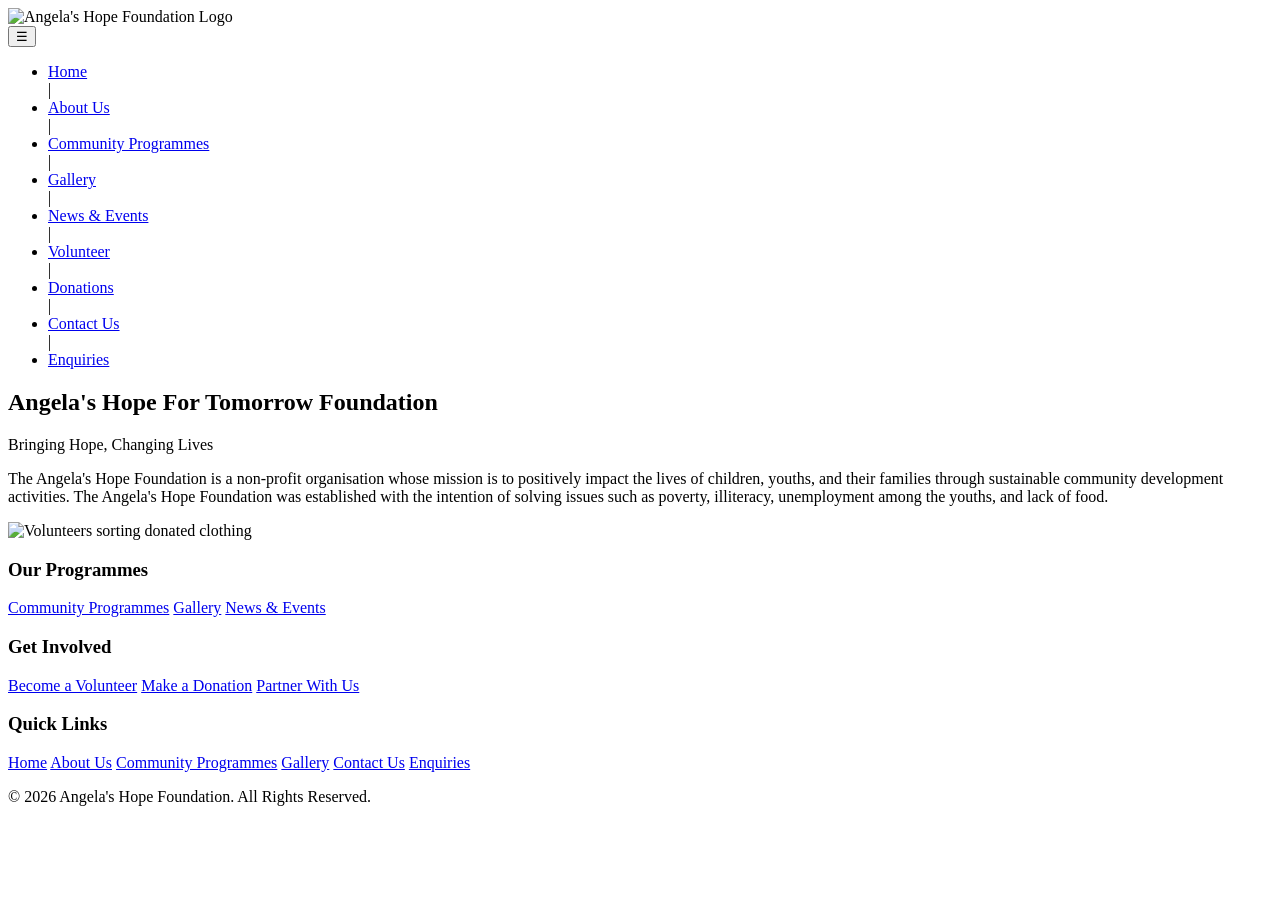
==== index.html @ ad18a80b "Add files via upload" ====
<!DOCTYPE html>
<html lang="en">
<head>
	<meta charset="UTF-8">
	<meta name="viewport" content="width=device-width, initial-scale=1.0">
    <link rel="stylesheet" href="css_assets/style.css">
	<title> Angela's Hope For Tomorrow Foundation | Home </title>
</head>
<body>

    <!-- Foundation Logo -->
    <!--
        The <img> tag is used to show the foundation's logo.
        The class="logo" is used to style the logo with CSS.
        The src shows where the logo picture is stored.
        The alt gives a description of the logo if the picture
        cannot be displayed.
    -->

    <header> 
        <img  class="logo" src = "_images/logo/StockCake-Hands_Sharing_Light-4479616-medium.png"
        alt="Angela's Hope Foundation Logo">
    </header>

    <!--
        Closes the <header> element and marks the end of
        the foundation logo section.
    -->

	<!-- Navigation Menu -->
    <!--
        Creates a menu toggle button. The button uses the
        "menu-toggle" class for CSS styling and calls the
        toggleMenu() JavaScript function when clicked.
    -->
    <button class="menu-toggle" onclick="toggleMenu()">
    &#9776;
    </button>
    <!--
        Closes the menu toggle button element.
    -->

<nav id="navbar">
    <!--
        Creates the main navigation area of the website.
        The navbar contains links to the different pages.
        The id allows CSS and JavaScript to identify and control
        the navigation menu.
    -->

    <ul>
        <li><a href="index.html">Home</a></li> |
        <li><a href="aboutus.html">About Us</a></li> |
        <li><a href="programmes.html">Community Programmes</a></li> |
        <li><a href="gallery.html">Gallery</a></li> |
        <li><a href="news.html">News & Events</a></li> |
        <li><a href="volunteer.html">Volunteer</a></li> |
        <li><a href="donations.html">Donations</a></li> |       
        <li><a href="contactus.html">Contact Us</a></li>|
        <li><a href="enquiries.html">Enquiries</a></li>    
    </ul>
</nav>

    <!--
        Closes the navigation section and marks the end of
        the website's main navigation menu.
    -->
 
    <!--
    Reference:
    Bro Code (2023) 'How to create a CSS navigation bar in 6 minutes!'.
    YouTube. Available at:
    https://youtu.be/f3uCSh6LIY0?si=nhJIZSOkBrt2BLhl
    (Accessed: 14 September 2026).
     -->

 
    <!-- Website title and slogan -->
	<!--
    The hero-heading section contains the main introductory
    information displayed at the top of the webpage.
    It groups the foundation's title and slogan together
    so that they can be styled and positioned as one section.
    The class="slogan" allows CSS to apply specific styling
    to the slogan, such as its font, size, spacing, and alignment.
    -->

    <section class="hero-heading">
        <h1>Angela's Hope For Tomorrow Foundation</h1>
        <p class="slogan">Bringing Hope, Changing Lives</p>
    </section>
    
    <!--
    This closing section tag marks the end of the hero-heading
    section and ensures that the heading and slogan remain
    grouped within the same section.
    -->

<!----Main page content--->
<main>
    
    <!-- Creates a container for the foundation's introductory information -->
    <div class="intro"> 

	<p>
        The Angela's Hope Foundation is a non-profit organisation whose mission is to positively impact 
        <span> the lives of children, youths, and their families through sustainable community development activities.</span>
        <span>The Angela's Hope Foundation was established with the intention of solving issues</span>
        <span>such as poverty, illiteracy, unemployment among the youths, and lack of food.</span>
    </p>

    </div>
    <!-- Closes the introduction container -->

    <!-- The main-img class is used to style the main image on the webpage, including its size, alignment, spacing, and overall appearance. -->
	<img  class="main-img" src="_images/volunteers/StockCake-Volunteers_Sorting_Donations-1256668-medium.jpeg"
     alt="Volunteers sorting donated clothing">

</main>

<footer>

    <!-- The footer-content class groups the footer information and allows CSS to control its layout, spacing, and appearance. -->
    <div class="footer-content">

        <!-- Our Programmes -->
        <div class="footer-section">
            <h3>Our Programmes</h3>

            <a href="programmes.html">Community Programmes</a>
            <a href="gallery.html">Gallery</a>
            <a href="news.html">News &amp; Events</a>

        </div>

        <!-- Get Involved -->
    <div class="footer-section">
        <h3>Get Involved</h3>

        <a href="volunteer.html">Become a Volunteer</a>
        <a href="donations.html">Make a Donation</a>
        <a href="#">Partner With Us</a>

    </div>

    <!-- Quick Links -->
    <div class="footer-section">
        <h3>Quick Links</h3>

        <a href="index.html">Home</a>
        <a href="aboutus.html">About Us</a>
        <a href="programmes.html">Community Programmes</a>
        <a href="gallery.html">Gallery</a>
        <a href="contactus.html">Contact Us</a>
        <a href="enquiries.html">Enquiries</a>
        
    </div>
    <!--
    Reference:
    Mr Long Education - IT & CAT (2021) 'HTML Webpage Design Part 9:
    Hyperlinks'. YouTube. Available at:
    https://youtu.be/gbysvuaFda0
    (Accessed: 14 September 2026).
    -->

    </div>

    <!-- Copyright -->

    <!--
        The "copyright" class is used to identify the copyright section
        in the footer. It allows CSS to style and position the copyright
        notice separately from the other footer content.
    -->

    <div class="copyright">
        <p>&copy; 2026 Angela's Hope Foundation. All Rights Reserved.</p>
    </div>

</footer>
<script src="js_assets/script.js"></script>
</body>
</html>
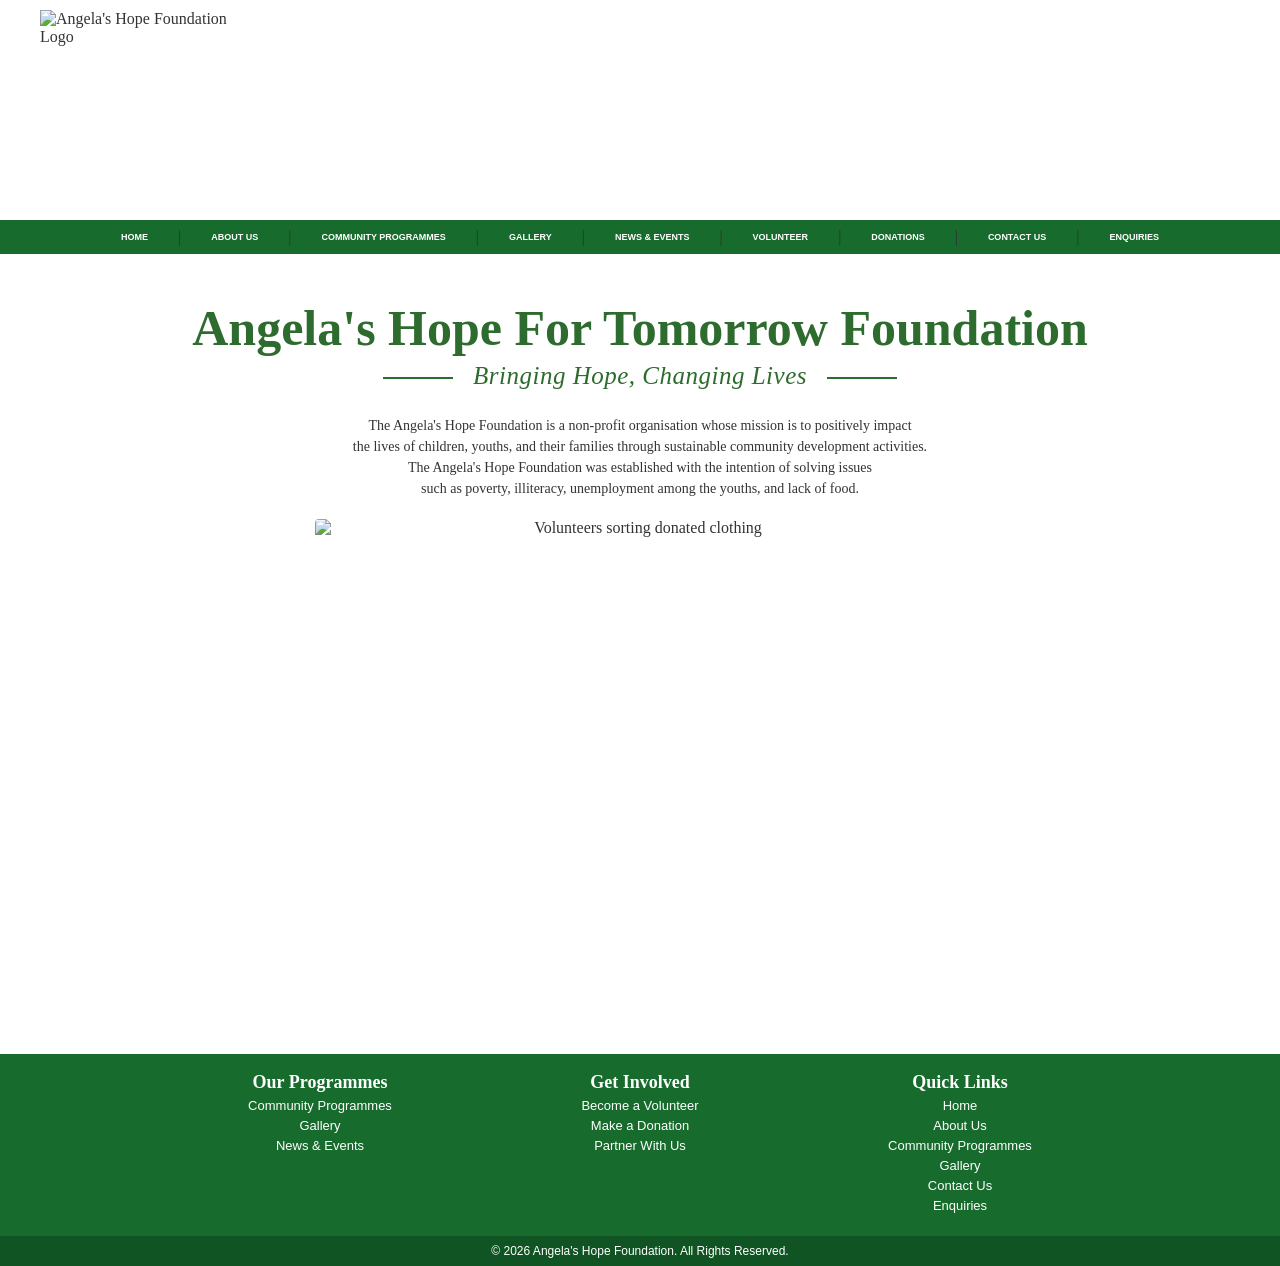
==== commit 4898ce65: "Update index.html" ====
--- a/index.html
+++ b/index.html
@@ -3,7 +3,7 @@
 <head>
 	<meta charset="UTF-8">
 	<meta name="viewport" content="width=device-width, initial-scale=1.0">
-    <link rel="stylesheet" href="css_assets/style.css">
+    <link rel="stylesheet" href="style.css">
 	<title> Angela's Hope For Tomorrow Foundation | Home </title>
 </head>
 <body>
@@ -180,4 +180,4 @@
 </footer>
 <script src="js_assets/script.js"></script>
 </body>
-</html>+</html>
--- a/style.css
+++ b/style.css
@@ -0,0 +1,895 @@
+/*css reset
+Css statement =
+selectors {
+property: value;
+}
+*/
+
+*{
+    margin: 0;
+    padding: 0;
+    box-sizing: border-box;
+}
+
+/* Header */
+header {
+    height: 220px;
+    background-color: white;
+    display: flex;
+    align-items:flex-start;
+    padding: 10px 40px;
+}
+
+/* Logo */
+header img {
+    width: 200px;
+    height: 200px;
+    object-fit: contain;
+}
+
+/* Navigation Menu */
+
+nav {
+    width: 100%;
+    height: auto;
+    background-color: #176b2c;
+    padding: 0;
+    margin: 0;
+    text-align: center;
+    display : flex;
+    justify-content: space-around;
+    align-items: center;
+    margin-bottom: 0;
+    padding-bottom: 0;
+}
+
+/* Menu List */
+nav ul {
+    list-style: none;
+    margin: 0;
+    padding: 0;
+    height: 40px;
+    display: flex;
+    justify-content: center;
+    align-items: center;
+}
+
+nav a {
+    display: inline-block !important;
+    color: white !important;
+    text-decoration: none !important;
+    font-family: Arial, sans-serif;
+    font-size: 14px;
+    font-weight: bold;
+    text-transform: uppercase;
+    margin: 0 15px;
+    white-space: nowrap;
+    padding: 15px 20px;
+
+}
+
+nav a:hover {
+    background-color: #e87520 !important;
+    color: white !important;
+    border-radius:15px;
+}
+
+nav .active {
+    background-color: #e87520;
+}
+
+/* Home page title and slogan */
+.hero-heading {
+    text-align: center;
+    margin: 0;
+    padding: 45px 20px 0;
+}
+
+.hero-heading h1 {
+    font-family: Georgia, "Times New Roman", serif;
+    font-weight: bold;
+    font-size: 50px;
+    margin: 0 0 5px 0;
+    color: #2e6b2e;
+}
+
+.hero-heading .slogan {
+    font-family: Georgia, "Times New Roman", serif;
+    font-style: italic;
+    font-size: 25px;
+    margin: 0;
+    color: #2e6b2e;
+    letter-spacing: 0.5px;
+    text-align: center;
+}
+
+/* Lines on both sides of slogan */
+.slogan::before,
+.slogan::after {
+    content: "";
+    display: inline-block;
+    width: 70px;
+    height: 2px;
+    background-color: #2e6b2e;
+    vertical-align: middle;
+    margin: 0 20px;
+}
+
+main {
+    margin-top:0;
+    padding-top:0;
+}
+
+.intro {
+    margin:0;
+    margin-top: 5px 0 0;
+}
+
+.intro p {
+    margin-top:0;
+}
+
+/* Headings */
+main h1,
+main h2
+main h3,
+main h4 {
+  font-family: "Cormorant Garamond", Georgia, "Times New Roman", serif;
+    color: #176b2c !important;
+    text-align: center;
+    margin-bottom: 15px;
+}
+
+
+p {
+    margin-bottom: 25px;
+}
+
+p span {
+    display:block
+}
+
+h2 span {
+    display:block
+}
+
+main {
+    width: 100%;
+    max-width: 1000px;
+    margin: 0 auto;
+    padding: 0 15px  25px;
+    text-align: center;
+}
+
+main .intro {
+    max-width: 720px;
+    margin:0 auto 12px;
+    padding: 0;
+    font-size: 14px;
+    line-height: 1.5;
+    text-align:center;
+}
+
+*{
+    box-sizing: border-box;
+}
+
+body {
+    margin: 0;
+    font-family: Georgia, "Times New Roman", serif;
+    color: #333;
+    background-color: white;
+    overflow-x: hidden;
+}
+
+html, body {
+    margin: 0;
+    padding: 0;
+    min-height: 100%;
+}
+
+body {
+    min-height: 100vh;
+    display: flex;
+    flex-direction: column;
+}
+
+/* text */
+main p {
+    max-width: 720px;
+    margin: 0 auto 12px;
+    font-size: 14px;
+    line-height: 1.5;
+    text-align: center;
+}
+
+main {
+    flex: 1;
+}
+
+
+
+/* Contact Us*/
+.address span {
+    display:block;
+}
+
+.contact-info span {
+    display: block;
+}
+
+.email span{
+    display:block;
+}
+
+.office-hours span {
+    display: block;
+}
+
+.visit-info span {
+    display: block;
+}
+
+/* Donations */
+/* Donation page heading */
+.donation-heading {
+    text-align: center;
+    padding: 10px 20px 0;
+    margin: 0 auto;
+}
+
+.donation-heading h1 {
+    font-family: Georgia, "Times New Roman", serif;
+    font-weight: bold;
+    font-size: 50px;
+    margin: 0 0 10px;
+    color: #2e6b2e;
+}
+
+.payment-methods{
+    list-style-type: none;
+    padding: 0;
+}
+
+.payment-methods li {
+    list-style-type: none;
+    margin: 3px;
+}
+
+/* Contact */
+/* Contact page heading */
+.contact-heading {
+    text-align: center;
+    padding: 10px 20px 0;
+    margin: 0 auto;
+}
+
+.contact-heading h1 {
+    font-family: Georgia, "Times New Roman", serif;
+    font-weight: bold;
+    font-size: 50px;
+    margin: 0 0 15px;
+    color: #2e6b2e;
+}
+
+/* Enquiry- Form */
+/* Enquiry page heading */
+.enquiry-heading {
+    text-align: center;
+    padding: 10px 20px 0;
+    margin: 0 auto;
+}
+
+.enquiry-heading h1 {
+    font-family: Georgia, "Times New Roman", serif;
+    font-weight: bold;
+    font-size: 50px;
+    margin: 0 0 15px;
+    color: #2e6b2e;
+}
+
+/* Form */
+form {
+    width: 500px;
+    max-width: 90%;
+    margin:0 auto;
+}
+
+.form-group {
+    display: flex;
+    flex-direction: column;
+    margin-bottom: 25px;
+}
+
+.form-group label {
+    font-size: 20px;
+    margin-bottom: 8px;
+
+}
+
+.form-group input,
+.form-group textarea {
+    width: 100%;
+    box-sizing: border-box;
+    padding: 10px;
+    font-size: 16px;
+}
+
+/* FAQ */
+.faq {
+    width: 600px;
+    margin: 30px auto 60px;
+}
+
+.faq h2 {
+    font-size: 30px;
+    margin-bottom: 15px;
+}
+
+.faq summary {
+    font-size: 18px;
+}
+
+/* Volunteer */
+/* Volunteer page heading */
+.volunteer-heading {
+    text-align: center;
+    padding: 10px 20px 0;
+    margin: 0 auto;
+}
+
+.volunteer-heading h1 {
+    font-family: Georgia, "Times New Roman", serif;
+    font-weight: bold;
+    font-size: 50px;
+    margin: 0 0 15px;
+    color: #2e6b2e;
+}
+
+/* Volunteer opportunity section */
+.volunteer-section {
+    text-align: center;
+    margin: 20px auto;
+    width: 90%;
+}
+
+.volunteer-section h2 {
+    text-align: center;
+    margin: 10px auto 15px;
+}
+
+.volunteer-section form {
+    width: 100%;
+    max-width: 600px;
+    margin: 0 auto;
+}
+
+.volunteer-section input,
+.volunteer-section select {
+    display: block;
+    width: 100%;
+    box-sizing: border-box;
+    margin: 15px auto;
+    padding: 10px;
+}
+
+/* News & Events section */
+.news-section {
+    text-align: center;
+    padding: 30px 5%;
+      padding: 30px 5% 60px 5%;
+}
+
+/* Main heading */
+.news-section > h1 {
+    font-family: Georgia, "Times New Roman", serif;
+    font-size: 50px;
+    color: #2e6b2e;
+    margin: 0 0 30px 0;
+    text-align: center;
+}
+
+/* News & Events / Upcoming Events headings */
+.section-title {
+    font-family: Georgia, "Times New Roman", serif;
+    font-size: 40px;
+    color: #2e6b2e;
+    margin: 20px 0 25px 0;
+    text-align: center;
+}
+
+/* Space between the two sections */
+.upcoming-title {
+    margin-top: 60px;
+}
+
+/* TWO CARDS PER ROW */
+.news-container {
+    display: grid;
+    grid-template-columns: repeat(2, 1fr);
+    gap: 20px;
+    max-width: 1100px;
+    margin: 0 auto;
+}
+
+/* Green containers */
+.news-card {
+    background-color: #2e6b2e;
+    color: white;
+    padding: 25px;
+    min-height: 250px;
+    border-radius: 10px;
+    box-sizing: border-box;
+    display: flex;
+    flex-direction: column;
+    justify-content: center;
+}
+
+/* Card headings */
+.news-card h2 {
+    color: white;
+    font-family: Georgia, "Times New Roman", serif;
+    font-size: 27px;
+    margin: 0 0 8px 0;
+}
+
+/* Dates */
+.news-card h3 {
+    color: white;
+    font-size: 20px;
+    margin: 0 0 15px 0;
+}
+
+/* Paragraph */
+.news-card p {
+    color: white;
+    font-size: 17px;
+    line-height: 1.5;
+    margin: 0;
+}
+
+/* Gallery */
+/* Gallery page heading */
+.gallery-heading {
+    text-align: center;
+    padding: 10px 20px 0;
+    margin: 0 auto;
+}
+
+.gallery-heading h1 {
+    font-family: Georgia, "Times New Roman", serif;
+    font-weight: bold;
+    font-size: 50px;
+    margin: 0 0 15px;
+    color: #2e6b2e;
+}
+
+/* About Us */
+.about {
+    text-align: center;
+    padding: 30px 20px;
+}
+
+/* About Us heading */
+.about h1 {
+    font-family: Georgia, "Times New Roman", serif;
+    font-size: 50px;
+    color: #2e6b2e;
+    margin-bottom: 30px;
+}
+
+/* Green containers */
+.about-card {
+    width: 80%;
+    max-width: 800px;
+    margin: 0 auto 15px auto;
+    padding: 20px 25px;
+    background-color: #2e6b2e;
+    color: white;
+    text-align: center;
+    border-radius: 10px;
+    box-sizing: border-box;
+}
+
+/* Container headings */
+.about-card h2 {
+    color: white;
+    margin: 0 0 8px 0;
+}
+
+/* Container paragraphs */
+.about-card p {
+    color: white;
+    margin: 0;
+    line-height: 1.5;
+}
+
+/* Community Programmes */
+.programmes {
+    text-align: center;
+    padding: 30px 20px;
+}
+
+/* Main heading */
+.programmes h1 {
+    font-family: Georgia, "Times New Roman", serif;
+    font-size: 50px;
+    color: #2e6b2e;
+    margin-bottom: 25px;
+}
+
+/* Each green container */
+.programme-card {
+    width: 80%;
+    max-width: 800px;
+    margin: 0 auto 15px auto !important;
+    padding: 20px 25px;
+    background-color: #2e6b2e !important;
+    color: white;
+    text-align: center;
+    border-radius: 10px;
+    box-sizing: border-box;
+}
+
+/* Programme headings */
+.programme-card h2 {
+    color: white !important;
+    margin-top: 0;
+    margin-bottom: 8px;
+}
+
+/* Programme paragraphs */
+.programme-card p {
+    color: white !important;
+    margin: 0;
+    line-height: 1.5;
+}
+
+/* Donations */
+.amount-section {
+    text-align: center;
+    margin: 20px auto;
+}
+
+.amount-section h2 {
+    margin-bottom: 10px;
+}
+
+.amount-buttons {
+    margin-bottom: 10px;
+}
+
+.amount-buttons button {
+    padding: 3px 8px;
+    margin: 2px;
+    font-size: 16px;
+}
+
+.custom-amount {
+    display: flex;
+    justify-content: center;
+    align-items: center;
+    gap: 5px;
+    margin-bottom: 5px;
+}
+
+.custom-amount label {
+    font-size: 18px;
+}
+
+.custom-amount input {
+    width: 260px;
+    padding: 8px;
+    font-size: 16px;
+    box-sizing: border-box;
+}
+
+.amount-section p {
+    margin-top: 5px;
+    font-size: 16px;
+}
+
+
+
+/* Tagline */
+main .tagline {
+    display: block;
+    color: #0f5422;
+    font-size: 14px;
+    font-weight: bold;
+    margin: 5px 0 20px;
+    text-align: center;
+}
+
+/* Main Image */
+main img {
+    display: block;
+    width: 1366px;
+    max-width: 100%;
+    object-fit: cover;
+    object-position: center;
+    height: 450px;
+    margin: 20px auto 0;
+    border-radius: 4px;
+}
+
+.gallery img {
+    width: 400%;
+    max-width: 650px;
+    height: 400px;
+    object-fit: cover;
+    display: block;
+    margin: 15px auto;
+    border-radius: 5px;
+}
+
+.responsive-image{
+    max-width: 100%;
+    height: auto;
+}
+
+/* Footer */
+footer {
+    width: 100%;
+    background-color: #176b2c;
+    color: white;
+    font-family: Arial, sans-serif;
+    margin:0;
+    padding:0;
+    margin-top: 60px;
+}
+
+/* Footer columns */
+.footer-content {
+    max-width: 1000px;
+    margin: 0 auto;
+    display: flex;
+    justify-content: space-around;
+    align-items: flex;
+    padding: 18px 20px;
+}
+
+.footer-section {
+    text-align: center;
+    flex: 1;
+}
+
+.footer-section h3 {
+    font-family: Georgia, "Times New Roman", serif;
+    font-size: 18px;
+    margin-bottom: 0 0 10px 0;
+    color: white;
+}
+
+.footer-section a {
+    display: block;
+    color: white;
+    text-decoration: none;
+    font-size: 13px;
+    margin: 5px 0;
+}
+
+.footer-section a:hover {
+    color: #e87520;
+}
+
+/* Copyright */
+.copyright {
+    background-color: #0f5422;
+    text-align: center;
+    padding: 8px;
+    font-size: 12px;
+}
+
+.copyright p {
+    margin: 0;
+}
+
+/* Mobile */
+/* Smaller images on smaller screens */
+@media (max-width: 768px) {
+    .gallery img {
+        width: 85%;
+        height: 250px;
+    }
+    nav {
+        height:auto;
+        flex-direction: column;
+        align-items: stretch;
+    }
+
+    nav ul {
+        height:auto;
+        flex-direction: column;
+        width: 100%;
+    }
+
+    nav ul li {
+        width:100%;
+        text-align: center;
+    }
+    }
+
+    nav {
+        height: auto;
+    }
+
+    nav ul {
+        height: auto;
+        flex-wrap: wrap;
+    }
+
+    nav a {
+        padding: 9px 7px;
+        font-size: 9px;
+    }
+
+    main {
+        padding: 25px 15px;
+    }
+
+    main h1,
+    main h2 {
+        font-size: 23px;
+    }
+
+    main img {
+        width: 100%;
+        max-width: 650px;
+    }
+
+    /* Hamburger button */
+.menu-toggle {
+    display: none;
+    background-color: #176b2c;
+    color: white;
+    border: none;
+    font-size: 28px;
+    padding: 10px 15px;
+    cursor: pointer;
+    width: 100%;
+    text-align: left;
+}
+
+
+/* Desktop navigation */
+nav {
+    width: 100%;
+    background-color: #176b2c;
+}
+
+nav ul {
+    list-style: none;
+    margin: 0;
+    padding: 0;
+
+    display: flex;
+    justify-content: space-around;
+    align-items: center;
+}
+
+nav ul li {
+    text-align: center;
+}
+
+nav ul li a {
+    display: block;
+    padding: 12px 15px;
+    color: white;
+    text-decoration: none;
+    font-weight: bold;
+    white-space: nowrap;
+}
+
+
+/* MOBILE NAVIGATION */
+.menu-toggle {
+    display: none;
+}
+
+@media (max-width: 768px) {
+
+    .menu-toggle {
+        display: block;
+        width: 100%;
+        background-color: #176b2c;
+        color: white;
+        border: none;
+        font-size: 30px;
+        padding: 10px 20px;
+        cursor: pointer;
+        text-align: left;
+    }
+
+    nav {
+        display: none;
+        
+    }
+
+    nav.active {
+        display: block;
+    }
+
+    nav ul {
+        display: flex;
+        flex-direction: column;
+        width: 100%;
+        height: auto;
+        margin: 0;
+        padding: 0;
+    }
+
+    nav ul li {
+        width: 100%;
+        height: auto;
+        list-style: none;
+        text-align: center;
+        border-bottom: 1px solid rgba(255 , 255 , 255 , 0.2);
+    }
+
+    nav ul li a {
+        display: block;
+        width: 100%;
+        padding: 8px 15px;
+        color: white;
+        text-decoration: none;
+    }
+}
+
+/* INDEX */
+.hero-heading h1 {
+    white-space: nowrap;
+}
+
+.hero-heading .slogan {
+    white-space: nowrap;
+}
+
+/* Laptop */
+@media screen and (max-width: 1200px) {
+    .hero-heading h1 {
+        font-size: 35px;
+    }
+
+    .hero-heading .slogan {
+        font-size: 18px;
+    }
+
+    p {
+        font-size: 14px;
+        line-height: 1.5;
+    }
+}
+
+
+/* Tablet */
+@media screen and (max-width: 768px) {
+    .hero-heading h1 {
+        font-size: 25px;
+    }
+
+    .hero-heading .slogan {
+        font-size: 15px;
+    }
+
+    p {
+        font-size: 12px;
+        line-height: 1.5;
+    }
+}
+
+/* Phone */
+@media screen and (max-width: 480px) {
+    .hero-heading h1 {
+        font-size: 16px;
+    }
+
+    .hero-heading .slogan {
+        font-size: 11px;
+    }
+
+    p {
+        font-size: 9px;
+        line-height: 1.5;
+    }
+}
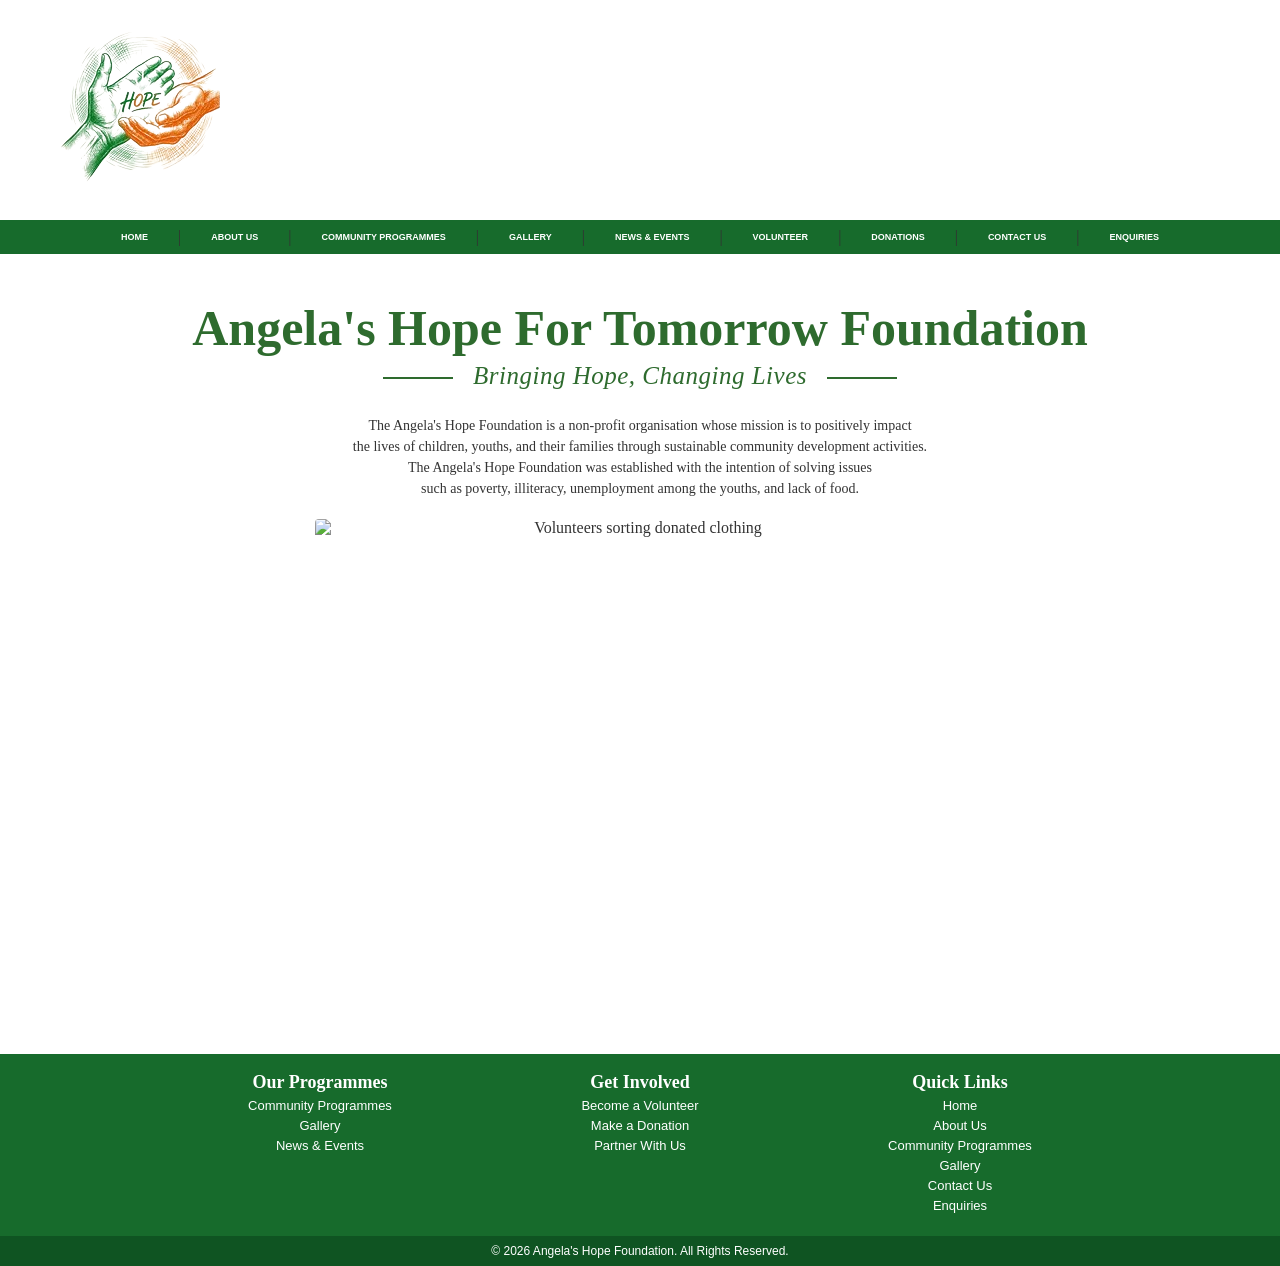
==== commit 9b42e4f8: "Update index.html" ====
--- a/index.html
+++ b/index.html
@@ -18,7 +18,7 @@
     -->
 
     <header> 
-        <img  class="logo" src = "_images/logo/StockCake-Hands_Sharing_Light-4479616-medium.png"
+        <img  class="logo" src = "_images/Logo/StockCake-Hands_Sharing_Light-4479616-medium.png"
         alt="Angela's Hope Foundation Logo">
     </header>
 
